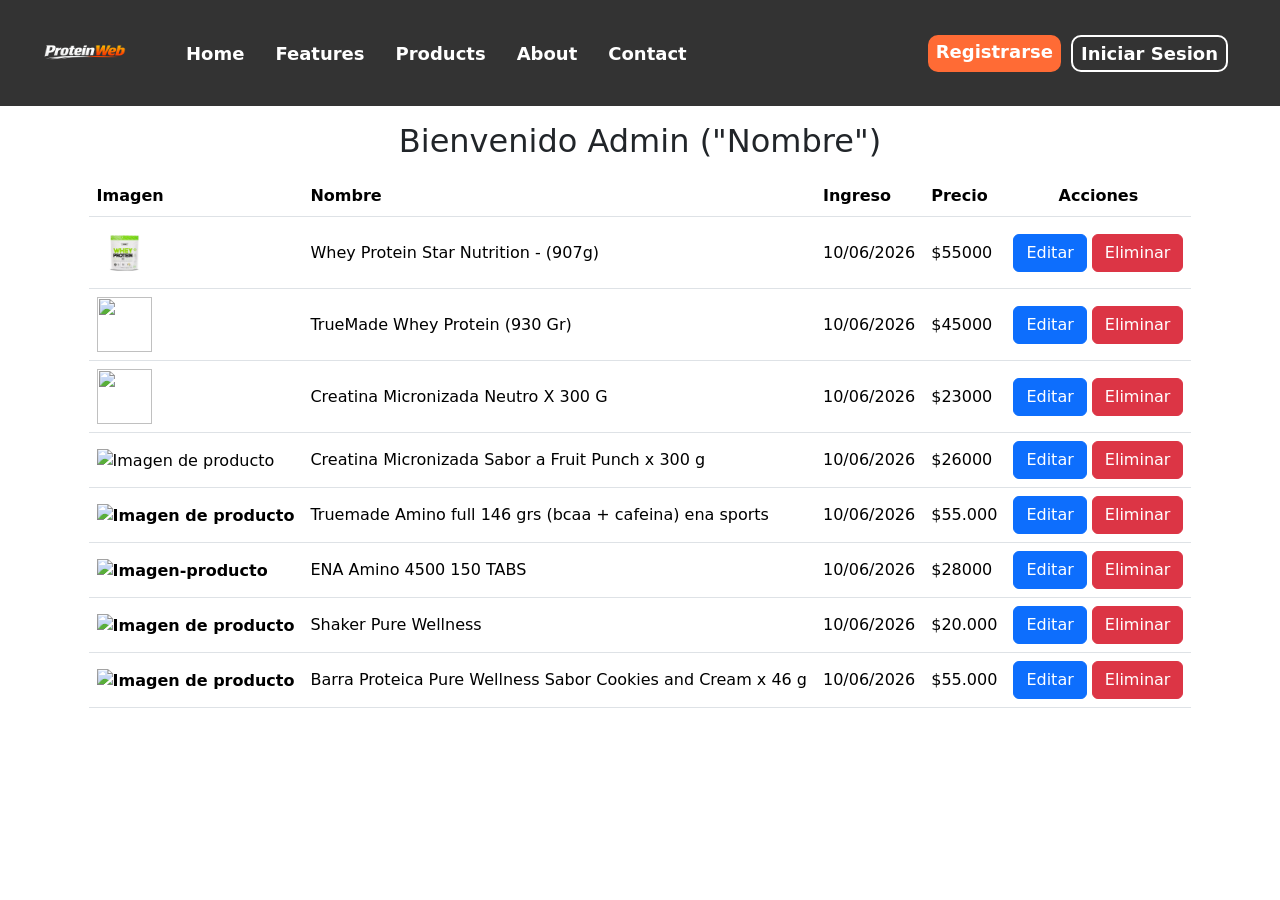
==== pages/admin-products.html @ 4d742f93 "avance de la pagina" ====
<!DOCTYPE html>
<html lang="en">

<head>
    <meta charset="UTF-8">
    <meta name="viewport" content="width=device-width, initial-scale=1.0">
    <title>Admin-page</title>
</head>

<body>
    <link href="https://cdn.jsdelivr.net/npm/bootstrap@5.3.8/dist/css/bootstrap.min.css" rel="stylesheet"
        integrity="sha384-sRIl4kxILFvY47J16cr9ZwB07vP4J8+LH7qKQnuqkuIAvNWLzeN8tE5YBujZqJLB" crossorigin="anonymous" />
    <script src="https://cdn.jsdelivr.net/npm/bootstrap@5.3.8/dist/js/bootstrap.bundle.min.js"
        integrity="sha384-FKyoEForCGlyvwx9Hj09JcYn3nv7wiPVlz7YYwJrWVcXK/BmnVDxM+D2scQbITxI"
        crossorigin="anonymous"></script>

    <link rel="stylesheet" href="https://cdnjs.cloudflare.com/ajax/libs/font-awesome/7.0.1/css/all.min.css"
        integrity="sha512-2SwdPD6INVrV/lHTZbO2nodKhrnDdJK9/kg2XD1r9uGqPo1cUbujc+IYdlYdEErWNu69gVcYgdxlmVmzTWnetw=="
        crossorigin="anonymous" referrerpolicy="no-referrer" />

    <link rel="stylesheet" href="/css/styles.css" />
    </head>

    <body>
        <header class="header">
            <nav class="navbar navbar-expand-lg">
                <div class="container-fluid">
                    <a class="navbar-brand" href="#">
                        <img src="/assets/images/logo.png" alt="" class="logo">
                    </a>
                    <button class="navbar-toggler" type="button" data-bs-toggle="collapse"
                        data-bs-target="#navbarSupportedContent" aria-controls="navbarSupportedContent"
                        aria-expanded="false" aria-label="Toggle navigation">
                        <span class="navbar-toggler-icon"></span>
                    </button>
                    <div class="collapse navbar-collapse nav-separar" id="navbarSupportedContent">
                        <ul class="navbar-nav">
                            <li class="nav-item">
                                <a class="nav-link" href="/index.html">Home</a>
                            </li>
                            <li class="nav-item">
                                <a class="nav-link" href="#features">Features</a>
                            </li>
                            <li class="nav-item">
                                <a class="nav-link" href="/pages/products.html">Products</a>
                            </li>
                            <li class="nav-item">
                                <a class="nav-link" href="#about">About</a>
                            </li>
                            <li class="nav-item">
                                <a class="nav-link" href="pages/contact.html">Contact</a>
                            </li>
                        </ul>
                        <div class="user">
                            <div class="botones">
                                <a href="" class="nav-link background">Registrarse <i
                                        class="fa-solid fa-plus icon-plus"></i></a>
                                <a href="" class="nav-link outline">Iniciar Sesion</a>
                            </div>
                            <div class="iconos">
                                <a href="" class="nav-link"><i class="fa-regular fa-user"></i></a>
                                <a href="" class="nav-link"><i class="fa-solid fa-magnifying-glass"></i></a>
                                <a href="" class="nav-link"><i class="fa-solid fa-cart-shopping"></i></a>
                            </div>
                        </div>
                    </div>
                </div>
            </nav>
        </header>
        <main class="main-container">
            <h2 class="bienvenida my-3 text-center">Bienvenido Admin ("Nombre")</h2>
            <div class="table-container">
                <table class="table ">
                    <thead>
                        <tr>
                            <th>Imagen</th>
                            <th>Nombre</th>
                            <th>Ingreso</th>
                            <th>Precio</th>
                            <th class="text-center">Acciones</th>
                        </tr>
                    </thead>
                    <tbody>
                        <tr class="align-middle">
                            <td><img class="img-table-admin" src="/assets/products/product1.webp" alt=""></td>
                            <td>Whey Protein Star Nutrition - (907g)</td>
                            <td>10/06/2026</td>
                            <td>$55000</td>
                            <td>
                                <button class="btn btn-primary">Editar</button>
                                <button class="btn btn-danger">Eliminar</button>
                            </td>
                        </tr>
                        <tr class="align-middle">
                            <td><img class="img-table-admin" src="https://www.enasport.com/cdn/shop/files/TM_WP_2lbCh.webp?v=1779904463&width=1000" alt=""></td>
                            <td>TrueMade Whey Protein (930 Gr)</td>
                            <td>10/06/2026</td>
                            <td>$45000</td>
                            <td>
                                <button class="btn btn-primary">Editar</button>
                                <button class="btn btn-danger">Eliminar</button>
                            </td>
                        </tr>
                        <tr class="align-middle">
                            <td><img class="img-table-admin" src="https://farmalife.vtexassets.com/arquivos/ids/190555-1200-auto?v=638636532007070000&width=1200&height=auto&aspect=true" alt=""></td>
                            <td>Creatina Micronizada Neutro X 300 G</td>
                            <td>10/06/2026</td>
                            <td>$23000</td>
                            <td>
                                <button class="btn btn-primary">Editar</button>
                                <button class="btn btn-danger">Eliminar</button>
                            </td>
                        </tr>
                        <tr class="align-middle">
                            <td><img class="img-table-admin" src="https://farmacityar.vtexassets.com/arquivos/ids/286947/162463_suplemento-dietario-creatina-micronizada-sabor-fruit-punch-x-300-gr_imagen-1.jpg?v=639027070168230000" alt="Imagen de producto"></td>
                            <td>Creatina Micronizada Sabor a Fruit Punch x 300 g</td>
                            <td>10/06/2026</td>
                            <td>$26000</td>
                            <td>
                                <button class="btn btn-primary">Editar</button>
                                <button class="btn btn-danger">Eliminar</button>
                            </td>
                        </tr>
                        <tr class="align-middle">
                            <th><img class="img-table-admin" src="https://encrypted-tbn0.gstatic.com/images?q=tbn:ANd9GcQCto3NeZcNX1gl1ARrKSym_nXm8mX8G_ppng&s" alt="Imagen de producto"></th>
                            <td>Truemade Amino full 146 grs (bcaa + cafeina) ena sports</td>
                            <td>10/06/2026</td>
                            <td>$55.000</td>
                            <td>
                                <button class="btn btn-primary">Editar</button>
                                <button class="btn btn-danger">Eliminar</button>
                            </td>
                        </tr>
                        <tr class="align-middle"> 
                            <th><img class="img-table-admin" src="https://acdn-us.mitiendanube.com/stores/006/011/728/products/amino_4500_150tab-1-2afbc108c0247c383717527639545279-1024-1024.webp" alt="Imagen-producto"></th>
                            <td>ENA Amino 4500 150 TABS</td>
                            <td>10/06/2026</td>
                            <td>$28000</td>
                            <td>
                                <button class="btn btn-primary">Editar</button>
                                <button class="btn btn-danger">Eliminar</button>
                            </td>
                        </tr>
                        <tr class="align-middle">
                            <th><img class="img-table-admin" src="https://farmacityar.vtexassets.com/arquivos/ids/258066-500-auto?v=638986541848970000&width=500&height=auto&aspect=true" alt="Imagen de producto"></th>
                            <td>Shaker Pure Wellness</td>
                            <td>10/06/2026</td>
                            <td>$20.000</td>
                            <td>
                                <button class="btn btn-primary">Editar</button>
                                <button class="btn btn-danger">Eliminar</button>
                            </td>
                        </tr>
                        <tr class="align-middle">
                            <th><img class="img-table-admin" src="https://farmacityar.vtexassets.com/arquivos/ids/249565-500-auto?v=638362761999800000&width=500&height=auto&aspect=true" alt="Imagen de producto"></th>
                            <td>Barra Proteica Pure Wellness Sabor Cookies and Cream x 46 g</td>
                            <td>10/06/2026</td>
                            <td>$55.000</td>
                            <td>
                                <button class="btn btn-primary">Editar</button>
                                <button class="btn btn-danger">Eliminar</button>
                            </td>
                        </tr>
                    </tbody>
                </table>
            </div>
        </main>
    </body>

</html>
---- css/styles.css ----
*{
    margin: 0;
    padding: 0;
    box-sizing: border-box;
}


body{
    min-height: 100vh;
    display: flex;
    flex-direction: column;
    background-color: var(--background-color);
    margin: 0 auto;
}

:root{
    --primary-color:#0F172A;
    --secundary-color:#96999e;
    --accent-color:#FF6B35;
    --accent-hover:#E55A25;
    --background-principal:#FFFFFF;
    --secundary-background:#F4F6F8;
    --header-footer-color: #333333;
    --background-boxs: rgb(168, 168, 168,0.2);
}

.main-container{
    flex: 1;
    max-width: 1200px;
    margin: 0 auto;
}


.logo{
    height: 80px;
    width: 150px;
    margin: 0;
    padding: 0;
}

a{
    text-decoration: none;
}       


.header{
    background-color: var(--header-footer-color);
    position: sticky;
    top:0;
    z-index: 1000;
}
.navbar{
            display: flex;  
            font-weight: 600;
            font-size: 18px;

            .nav-link{
                color: white;
            }
        }
        .nav-separar{
            display: flex;
            justify-content: space-between;     

            .navbar-nav{
                gap:15px;
            }

            .user{
                display: flex;
                gap: 20px;
                align-items: center;

                .iconos {
                    display: flex;
                    gap: 10px;
                }
            }
        }
.botones{
                    display: flex;
                    gap:10px;
}

                    .background {
                        border-radius: 10px;
                        background-color: var(--accent-color);
                        padding: 3px 8px;
                        color: var(--secundary-background);
                        border: none;

                        .icon-plus{
                            font-size: 1rem;
                        }

                        &:hover{
                            background-color: var(--accent-hover);
                            color: var(--background-principal);
                            transition: 0.4s ease;
                        }
                    }

                    .outline{
                        border-radius: 10px;
                        border: 2px solid var(--background-principal);
                        padding: 3px 8px;

                        &:hover{
                            background-color: var(--background-principal);
                            color: #000;
                            transition: 0.4s ease;
                        }
                    }
                

.banner{
    width: 100%;
    height: 500px;
    position: relative;

    img{
        width: 100%;
        height: 100%;
    }

    .banner-sentence-container{
        position: absolute;
        top: 50%;
        left: 10%;
        transform: translateY(-50%);

        .banner-sentence{
            margin:0;
            line-height: 1;
            font-weight: bold;
            font-size: 3rem;
        }

        .button-banner{
            margin-top:8px;
        }
    }
}

.contact-container{
    flex: 1;
}

.wrapper{
    flex: 1;
    display: flex;
    flex-direction: column;
    align-items: center;
}

.social-media{
    flex:1;
    display: flex;
    align-items: center;
    justify-content: start;

    .social-list{
        display: flex;
        flex-direction: column;
        gap:10px;

        .social-item{
            list-style: none;
        }
    }
}

.hero{
    display: flex;
    border-radius: 10px;
    gap:2rem;

    .introduction{
        flex: 0.8;
        display: flex;
        flex-direction: column;
        padding: 10px;
        justify-content: center;
        width: 50%;
        background-color: var(--background-boxs);
        padding:1rem;
        border-radius:10px;

        .title-hero{
            font-size: 4rem;
        }

        p{
            font-size: 20px;
        }
    }

    .carousel-inner{
        height: 550px;

        .carousel-item{
            transition: 0.6s ease;
        }
    }
    .img-negocio{
        flex: 1;

        img{
            height: 550px;
            width: 100%;
            border-radius: 10px;
            
        }
    }
}


span{
    color: var(--accent-color);
}

.product-container{
    display: flex;
    flex-direction: column;
}

.products{
    display: flex;
    flex-wrap: wrap;
    gap:16px;
    justify-content: center;


.card{
    display: flex;
    flex-direction: column;
    flex: 1 0 250px;
    border: none;
    border-radius: 5px;

    .card-header{
        border: 5px;
        padding:0;

        img{
            width: 100%;
            height: 200px;
            object-fit: cover;
            overflow: hidden;
        }
    }

    .card-body{
        display: flex;
        flex-direction: column;
        gap: 4px;

        .card-title{
            font-size: 1rem;
        }
        .category{
            font-size: 0.75rem;
            margin:0;
            flex: 1;
            display: flex;
            align-items: end;
        }
        .price-buy{
            display: flex;
            justify-content: space-between;
            align-items: center;

            .precio{
                margin:0;
                font-weight: 600;
            }

            .buy{
                border: none;
                background-color: var(--accent-color);
                padding: 4px;
                border-radius: 4px;
                color: #fff;
                font-weight: 600;
            }
        }
    }
}
}

.feature-container{
    display: flex;
    justify-content: center;
    border: 1px solid rgb(0, 0, 0,.1);
    border-radius: 10px;
    padding:2rem;
    

    .feature{
        flex:1;
        display: flex;
        flex-direction: column;
        align-items: center;
        justify-content: center;
        flex-basis: 300px;
        height: 200px;
        padding: 20px;
        gap: 10px;

        &.borderr{
            border-left: 1px solid rgb(0, 0, 0,.1);
        }

        .icon{
            font-size: 2rem;
        }

        p{
            font-size: 20px;
            margin-bottom: 0;
        }
    }
}

.footer-container{
    display: flex;
    padding: 1rem;
    background-color: var(--header-footer-color);
    color: #fff;
}


.main-container{

.product-detail{
    display: flex;


    .product-img{
        flex:1;

        img{
            height: 100%;
            width: 100%;
        }
    }

    .product-info{
        flex: 1;
        display: flex;
        flex-direction: column;
        gap:10px;
        margin-top:7rem;

        .cantidad-agregar{
            display: flex;
            gap:20px;
            align-items: center;

            input{
                width: 35px;
            }
        }

        .promos{
            margin-top: 10px;
            border-radius: 8px;

            .promo-list{
                padding: 0;
            }
        }
    }
}
}

ul{
    list-style: none;
}

.price{
    font-weight: 600;
}


/* Page contact */
.contact-wrapper{
    width: 70%;
}

.form-map-container{
    display: flex;
    padding: 20px;
    gap:30px;

    .form-container{
        flex:1;
    }

    .formulario{
            display: flex;
            flex-direction: column;
            gap:10px;
            border-radius: 5px;
            padding: 10px;
            background-color: var(--header-footer-color);
            color: var(--background-principal);

            .inputs{
                display: flex;
                flex-direction: column;
                
                input,textarea{
                    padding:5px;
                    background-color: #dddddd;
                    font-family:sans-serif;
                    border-radius: 5px;
                    border: none;
                }

                .background{
                    border-radius: 5px;
                }
            }
        }

    .map-shop{
        flex:1.5;

        iframe{
            width: 100%;
            height: 100%;
            border-radius: 5px;
        }
    }
}

.products-category-container{
    display: flex;
    gap: 20px;
    padding:1rem;
    justify-content: center;

    .category-section{
        flex:1;
        text-align: center;

        .category-container{
            padding:1rem 10px;
            border-radius: 5px;
            color:var(--primary-color);
        }

        .category-title{
            font-size: 20px;
            text-transform: uppercase;
            font-weight: bold;
        }

        .category-list{
            display: flex;
            flex-direction: column;
            margin:0;
            padding:0;
            gap:10px;
            border-bottom: 2px solid var(--header-footer-color);
            padding: 1rem 0;
            border-top: 2px solid var(--header-footer-color);

            .category-link{
                color:var(--background-principal);
                transition: 0.5s ease;
                padding:8px;
                font-weight: 600; 
                border-radius:5px;
                background-color: var(--header-footer-color);

                &:hover{
                    background-color: var(--accent-color);
                    color: var(--background-principal);
                    border-radius: 5px;
                }
            }
        }
    }
    .product-section{
            flex: 3;

            .products{
                justify-content: start;

                .card{
                    flex: 0 0 250px;
                }
            }
        }

}

.table-container{
    overflow-x: auto;
    
    .table{

.img-table-admin{
    width: 55px;
    height: 55px;
}

}
}
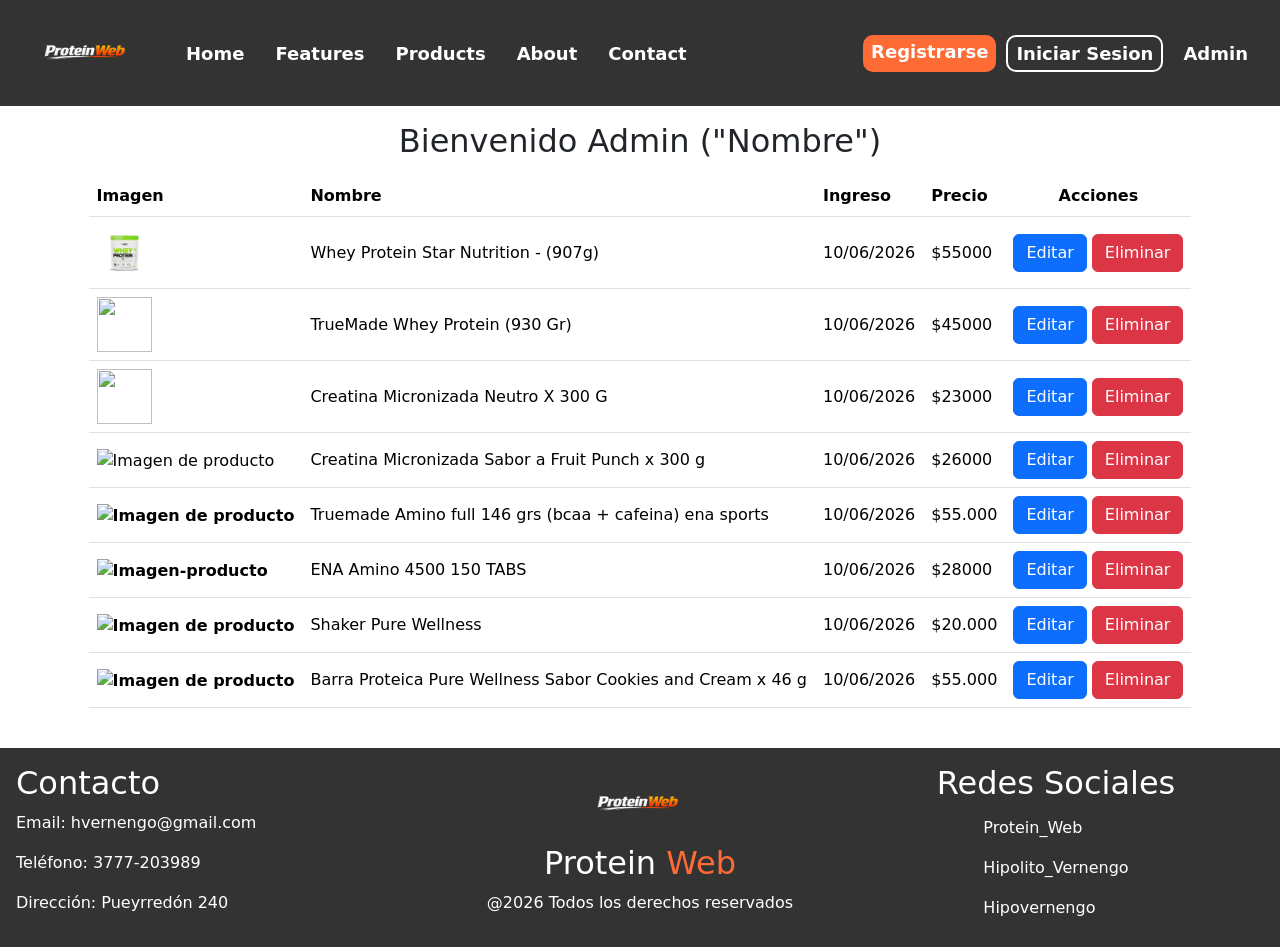
==== commit 77c81bf1: "terminando disenio en web" ====
--- a/pages/admin-products.html
+++ b/pages/admin-products.html
@@ -18,55 +18,57 @@
         integrity="sha512-2SwdPD6INVrV/lHTZbO2nodKhrnDdJK9/kg2XD1r9uGqPo1cUbujc+IYdlYdEErWNu69gVcYgdxlmVmzTWnetw=="
         crossorigin="anonymous" referrerpolicy="no-referrer" />
 
-    <link rel="stylesheet" href="/css/styles.css" />
+    <link rel="stylesheet" href="/css/styles.css">
+    <link rel="stylesheet" href="/css/admin.css">
     </head>
 
     <body>
-        <header class="header">
-            <nav class="navbar navbar-expand-lg">
-                <div class="container-fluid">
-                    <a class="navbar-brand" href="#">
-                        <img src="/assets/images/logo.png" alt="" class="logo">
-                    </a>
-                    <button class="navbar-toggler" type="button" data-bs-toggle="collapse"
-                        data-bs-target="#navbarSupportedContent" aria-controls="navbarSupportedContent"
-                        aria-expanded="false" aria-label="Toggle navigation">
-                        <span class="navbar-toggler-icon"></span>
-                    </button>
-                    <div class="collapse navbar-collapse nav-separar" id="navbarSupportedContent">
-                        <ul class="navbar-nav">
-                            <li class="nav-item">
-                                <a class="nav-link" href="/index.html">Home</a>
-                            </li>
-                            <li class="nav-item">
-                                <a class="nav-link" href="#features">Features</a>
-                            </li>
-                            <li class="nav-item">
-                                <a class="nav-link" href="/pages/products.html">Products</a>
-                            </li>
-                            <li class="nav-item">
-                                <a class="nav-link" href="#about">About</a>
-                            </li>
-                            <li class="nav-item">
-                                <a class="nav-link" href="pages/contact.html">Contact</a>
-                            </li>
-                        </ul>
-                        <div class="user">
-                            <div class="botones">
-                                <a href="" class="nav-link background">Registrarse <i
-                                        class="fa-solid fa-plus icon-plus"></i></a>
-                                <a href="" class="nav-link outline">Iniciar Sesion</a>
-                            </div>
-                            <div class="iconos">
-                                <a href="" class="nav-link"><i class="fa-regular fa-user"></i></a>
-                                <a href="" class="nav-link"><i class="fa-solid fa-magnifying-glass"></i></a>
-                                <a href="" class="nav-link"><i class="fa-solid fa-cart-shopping"></i></a>
-                            </div>
+    <header class="header">
+        <nav class="navbar navbar-expand-lg">
+            <div class="container-fluid">
+                <a class="navbar-brand" href="#">
+                    <img src="/assets/images/logo.png" alt="logo" class="logo">
+                </a>
+                <button class="navbar-toggler" type="button" data-bs-toggle="collapse"
+                    data-bs-target="#navbarSupportedContent" aria-controls="navbarSupportedContent"
+                    aria-expanded="false" aria-label="Toggle navigation">
+                    <span class="navbar-toggler-icon"></span>
+                </button>
+                <div class="collapse navbar-collapse nav-separar" id="navbarSupportedContent">
+                    <ul class="navbar-nav">
+                        <li class="nav-item">
+                            <a class="nav-link" href="/index.html">Home</a>
+                        </li>
+                        <li class="nav-item">
+                            <a class="nav-link" href="#features">Features</a>
+                        </li>
+                        <li class="nav-item">
+                            <a class="nav-link" href="/pages/products.html">Products</a>
+                        </li>
+                        <li class="nav-item">
+                            <a class="nav-link" href="/pages/about.html">About</a>
+                        </li>
+                        <li class="nav-item">
+                            <a class="nav-link" href="/pages/contact.html">Contact</a>
+                        </li>
+                    </ul>
+                    <div class="user">
+                        <div class="botones">
+                            <a href="/pages/register.html" class="nav-link background">Registrarse <i
+                                    class="fa-solid fa-plus icon-plus"></i></a>
+                            <a href="" class="nav-link outline">Iniciar Sesion</a>
+                        </div>
+                        <div class="iconos">
+                            <a href="/pages/admin-products.html" class="nav-link">Admin <i class="fa-regular fa-user"></i></a>
+                            <a href="" class="nav-link"><i class="fa-solid fa-magnifying-glass"></i></a>
+                            <a href="" class="nav-link"><i class="fa-solid fa-cart-shopping"></i></a>
                         </div>
                     </div>
                 </div>
-            </nav>
-        </header>
+            </div>
+        </nav>
+    </header>
+    
         <main class="main-container">
             <h2 class="bienvenida my-3 text-center">Bienvenido Admin ("Nombre")</h2>
             <div class="table-container">
@@ -165,6 +167,27 @@
                 </table>
             </div>
         </main>
+        <footer class="footer-container mt-4">
+        <div class="contact-container">
+            <h2 class="contact-title">Contacto</h2>
+            <p>Email: hvernengo@gmail.com</p>
+            <p>Teléfono: 3777-203989</p>
+            <p>Dirección: Pueyrredón 240</p>
+        </div>
+        <div class="wrapper">
+            <img src="/assets/images/logo.png" alt="logo" class="logo">
+            <h2 class="title-pagina">Protein <span>Web</span></h2>
+            <p>@2026 Todos los derechos reservados</p>
+        </div>
+        <div class="social-media">
+            <h2>Redes Sociales</h2>
+            <ul class="social-list">
+                <li class="social-item"><a href=""><i class="fa-brands fa-instagram"></i>Protein_Web</a></li>
+                <li class="social-item"><a href=""><i class="fa-brands fa-linkedin"></i>Hipolito_Vernengo</a></li>
+                <li class="social-item"><a href=""><i class="fa-brands fa-x-twitter"></i>Hipovernengo</a></li>
+            </ul>
+        </div>
+    </footer>
     </body>
 
 </html>
--- a/css/styles.css
+++ b/css/styles.css
@@ -1,11 +1,11 @@
-*{
+* {
     margin: 0;
     padding: 0;
     box-sizing: border-box;
 }
 
 
-body{
+body {
     min-height: 100vh;
     display: flex;
     flex-direction: column;
@@ -13,131 +13,214 @@
     margin: 0 auto;
 }
 
-:root{
-    --primary-color:#0F172A;
-    --secundary-color:#96999e;
-    --accent-color:#FF6B35;
-    --accent-hover:#E55A25;
-    --background-principal:#FFFFFF;
-    --secundary-background:#F4F6F8;
+:root {
+    --primary-color: #0F172A;
+    --secundary-color: #96999e;
+    --accent-color: #FF6B35;
+    --accent-hover: #E55A25;
+    --background-principal: #FFFFFF;
+    --secundary-background: #F4F6F8;
     --header-footer-color: #333333;
-    --background-boxs: rgb(168, 168, 168,0.2);
-}
-
-.main-container{
+    --background-boxs: rgb(168, 168, 168, 0.2);
+}
+
+.main-container {
     flex: 1;
     max-width: 1200px;
     margin: 0 auto;
 }
 
 
-.logo{
+.logo {
     height: 80px;
     width: 150px;
     margin: 0;
     padding: 0;
 }
 
-a{
+a {
     text-decoration: none;
-}       
-
-
-.header{
+}
+
+.header {
     background-color: var(--header-footer-color);
     position: sticky;
-    top:0;
+    top: 0;
     z-index: 1000;
 }
-.navbar{
-            display: flex;  
-            font-weight: 600;
-            font-size: 18px;
-
-            .nav-link{
-                color: white;
-            }
-        }
-        .nav-separar{
+
+.navbar {
+    display: flex;
+    font-weight: 600;
+    font-size: 18px;
+
+    .nav-link {
+        color: white;
+    }
+}
+
+.nav-separar {
+    display: flex;
+    justify-content: space-between;
+
+    .navbar-nav {
+        gap: 15px;
+    }
+
+    .user {
+        display: flex;
+        gap: 20px;
+        align-items: center;
+
+        .iconos {
             display: flex;
-            justify-content: space-between;     
-
-            .navbar-nav{
-                gap:15px;
-            }
-
-            .user{
+            gap: 10px;
+        }
+    }
+}
+
+.botones {
+    display: flex;
+    gap: 10px;
+}
+
+.background {
+    border-radius: 10px;
+    background-color: var(--accent-color);
+    padding: 3px 8px;
+    color: var(--secundary-background);
+    border: none;
+
+    .icon-plus {
+        font-size: 1rem;
+    }
+
+    &:hover {
+        background-color: var(--accent-hover);
+        color: var(--background-principal);
+        transition: 0.4s ease;
+    }
+}
+
+.outline {
+    border-radius: 10px;
+    border: 2px solid var(--background-principal);
+    padding: 3px 8px;
+
+    &:hover {
+        background-color: var(--background-principal);
+        color: #000;
+        transition: 0.4s ease;
+    }
+}
+
+span {
+    color: var(--accent-color);
+}
+
+.product-container {
+    display: flex;
+    flex-direction: column;
+}
+
+.products {
+    display: flex;
+    flex-wrap: wrap;
+    gap: 16px;
+    justify-content: center;
+
+
+    .card {
+        display: flex;
+        flex-direction: column;
+        flex: 1 0 250px;
+        border: none;
+        border-radius: 5px;
+
+        .card-header {
+            border: 5px;
+            padding: 0;
+            position: relative;
+
+            &:hover {
+                .ver-mas {
+                    opacity: 0.9;
+                    visibility: visible;
+                }
+            }
+
+            .ver-mas {
+                color: var(--background-principal);
+                padding: 8px;
+                transition: 0.5s ease;
+                font-weight: 600;
+                border-radius: 5px;
+                background-color: var(--header-footer-color);
+                width: 40%;
+                text-align: center;
+                position: absolute;
+                top: 50%;
+                left: 50%;
+                transform: translate(-50%, -50%);
+                opacity: 0;
+                visibility: hidden;
+
+                &:hover {
+                    background-color: var(--accent-color);
+                    color: var(--background-principal);
+                    border-radius: 5px;
+                    cursor: pointer;
+                }
+
+                a {
+                    color: var(--background-principal);
+                }
+            }
+
+            img {
+                width: 100%;
+                height: 200px;
+                object-fit: cover;
+                overflow: hidden;
+            }
+        }
+
+        .card-body {
+            display: flex;
+            flex-direction: column;
+            gap: 4px;
+
+            .card-title {
+                font-size: 1rem;
+            }
+
+            .category {
+                font-size: 0.75rem;
+                margin: 0;
+                flex: 1;
                 display: flex;
-                gap: 20px;
+                align-items: end;
+            }
+
+            .price-buy {
+                display: flex;
+                justify-content: space-between;
                 align-items: center;
 
-                .iconos {
-                    display: flex;
-                    gap: 10px;
-                }
-            }
-        }
-.botones{
-                    display: flex;
-                    gap:10px;
-}
-
-                    .background {
-                        border-radius: 10px;
-                        background-color: var(--accent-color);
-                        padding: 3px 8px;
-                        color: var(--secundary-background);
-                        border: none;
-
-                        .icon-plus{
-                            font-size: 1rem;
-                        }
-
-                        &:hover{
-                            background-color: var(--accent-hover);
-                            color: var(--background-principal);
-                            transition: 0.4s ease;
-                        }
-                    }
-
-                    .outline{
-                        border-radius: 10px;
-                        border: 2px solid var(--background-principal);
-                        padding: 3px 8px;
-
-                        &:hover{
-                            background-color: var(--background-principal);
-                            color: #000;
-                            transition: 0.4s ease;
-                        }
-                    }
-                
-
-.banner{
-    width: 100%;
-    height: 500px;
-    position: relative;
-
-    img{
-        width: 100%;
-        height: 100%;
-    }
-
-    .banner-sentence-container{
-        position: absolute;
-        top: 50%;
-        left: 10%;
-        transform: translateY(-50%);
-
-        .banner-sentence{
-            margin:0;
-            line-height: 1;
-            font-weight: bold;
-            font-size: 3rem;
-        }
-
-        .button-banner{
-            margin-top:8px;
+                .precio {
+                    margin: 0;
+                    font-weight: 600;
+                }
+
+                .buy {
+                    border: none;
+                    background-color: var(--accent-color);
+                    padding: 4px;
+                    border-radius: 4px;
+                    color: #fff;
+                    font-weight: 600;
+                }
+            }
         }
     }
 }
@@ -170,264 +253,87 @@
     }
 }
 
-.hero{
-    display: flex;
-    border-radius: 10px;
-    gap:2rem;
-
-    .introduction{
-        flex: 0.8;
-        display: flex;
-        flex-direction: column;
-        padding: 10px;
-        justify-content: center;
-        width: 50%;
-        background-color: var(--background-boxs);
-        padding:1rem;
-        border-radius:10px;
-
-        .title-hero{
-            font-size: 4rem;
-        }
-
-        p{
-            font-size: 20px;
-        }
-    }
-
-    .carousel-inner{
-        height: 550px;
-
-        .carousel-item{
-            transition: 0.6s ease;
-        }
-    }
-    .img-negocio{
-        flex: 1;
-
-        img{
-            height: 550px;
-            width: 100%;
-            border-radius: 10px;
-            
-        }
-    }
-}
-
-
-span{
-    color: var(--accent-color);
-}
-
-.product-container{
-    display: flex;
-    flex-direction: column;
-}
-
-.products{
-    display: flex;
-    flex-wrap: wrap;
-    gap:16px;
-    justify-content: center;
-
-
-.card{
-    display: flex;
-    flex-direction: column;
-    flex: 1 0 250px;
-    border: none;
-    border-radius: 5px;
-
-    .card-header{
-        border: 5px;
-        padding:0;
-
-        img{
-            width: 100%;
-            height: 200px;
-            object-fit: cover;
-            overflow: hidden;
-        }
-    }
-
-    .card-body{
-        display: flex;
-        flex-direction: column;
-        gap: 4px;
-
-        .card-title{
-            font-size: 1rem;
-        }
-        .category{
-            font-size: 0.75rem;
-            margin:0;
-            flex: 1;
-            display: flex;
-            align-items: end;
-        }
-        .price-buy{
-            display: flex;
-            justify-content: space-between;
-            align-items: center;
-
-            .precio{
-                margin:0;
-                font-weight: 600;
-            }
-
-            .buy{
-                border: none;
-                background-color: var(--accent-color);
-                padding: 4px;
-                border-radius: 4px;
-                color: #fff;
-                font-weight: 600;
-            }
-        }
-    }
-}
-}
-
-.feature-container{
-    display: flex;
-    justify-content: center;
-    border: 1px solid rgb(0, 0, 0,.1);
-    border-radius: 10px;
-    padding:2rem;
-    
-
-    .feature{
-        flex:1;
-        display: flex;
-        flex-direction: column;
-        align-items: center;
-        justify-content: center;
-        flex-basis: 300px;
-        height: 200px;
-        padding: 20px;
-        gap: 10px;
-
-        &.borderr{
-            border-left: 1px solid rgb(0, 0, 0,.1);
-        }
-
-        .icon{
-            font-size: 2rem;
-        }
-
-        p{
-            font-size: 20px;
-            margin-bottom: 0;
-        }
-    }
-}
-
-.footer-container{
+.footer-container {
     display: flex;
     padding: 1rem;
     background-color: var(--header-footer-color);
     color: #fff;
-}
-
-
-.main-container{
-
-.product-detail{
-    display: flex;
-
-
-    .product-img{
-        flex:1;
-
-        img{
-            height: 100%;
-            width: 100%;
-        }
-    }
-
-    .product-info{
-        flex: 1;
+
+    .social-media {
         display: flex;
         flex-direction: column;
-        gap:10px;
-        margin-top:7rem;
-
-        .cantidad-agregar{
-            display: flex;
-            gap:20px;
-            align-items: center;
-
-            input{
-                width: 35px;
-            }
-        }
-
-        .promos{
-            margin-top: 10px;
-            border-radius: 8px;
-
-            .promo-list{
-                padding: 0;
-            }
-        }
-    }
-}
-}
-
-ul{
+
+        .social-list {
+            padding: 0;
+            margin: 0;
+            margin-top: 5px;
+            flex-direction: column;
+            height: 100%;
+            gap: 1rem;
+
+            a {
+                color: var(--background-color);
+            }
+        }
+    }
+}
+
+
+ul {
     list-style: none;
 }
 
-.price{
+.price {
     font-weight: 600;
 }
 
 
 /* Page contact */
-.contact-wrapper{
+.contact-wrapper {
     width: 70%;
 }
 
-.form-map-container{
+.form-map-container {
     display: flex;
     padding: 20px;
-    gap:30px;
-
-    .form-container{
-        flex:1;
-    }
-
-    .formulario{
+    gap: 30px;
+
+    .form-container {
+        flex: 1;
+    }
+
+    .formulario {
+        display: flex;
+        flex-direction: column;
+        gap: 10px;
+        border-radius: 5px;
+        padding: 10px;
+        background-color: var(--header-footer-color);
+        color: var(--background-principal);
+
+        .inputs {
             display: flex;
             flex-direction: column;
-            gap:10px;
-            border-radius: 5px;
-            padding: 10px;
-            background-color: var(--header-footer-color);
-            color: var(--background-principal);
-
-            .inputs{
-                display: flex;
-                flex-direction: column;
-                
-                input,textarea{
-                    padding:5px;
-                    background-color: #dddddd;
-                    font-family:sans-serif;
-                    border-radius: 5px;
-                    border: none;
-                }
-
-                .background{
-                    border-radius: 5px;
-                }
-            }
-        }
-
-    .map-shop{
-        flex:1.5;
-
-        iframe{
+
+            input,
+            textarea {
+                padding: 5px;
+                background-color: #dddddd;
+                font-family: sans-serif;
+                border-radius: 5px;
+                border: none;
+            }
+
+            .background {
+                border-radius: 5px;
+            }
+        }
+    }
+
+    .map-shop {
+        flex: 1.5;
+
+        iframe {
             width: 100%;
             height: 100%;
             border-radius: 5px;
@@ -435,47 +341,47 @@
     }
 }
 
-.products-category-container{
+.products-category-container {
     display: flex;
     gap: 20px;
-    padding:1rem;
+    padding: 1rem;
     justify-content: center;
 
-    .category-section{
-        flex:1;
+    .category-section {
+        flex: 1;
         text-align: center;
 
-        .category-container{
-            padding:1rem 10px;
+        .category-container {
+            padding: 1rem 10px;
             border-radius: 5px;
-            color:var(--primary-color);
-        }
-
-        .category-title{
+            color: var(--primary-color);
+        }
+
+        .category-title {
             font-size: 20px;
             text-transform: uppercase;
             font-weight: bold;
         }
 
-        .category-list{
+        .category-list {
             display: flex;
             flex-direction: column;
-            margin:0;
-            padding:0;
-            gap:10px;
+            margin: 0;
+            padding: 0;
+            gap: 10px;
             border-bottom: 2px solid var(--header-footer-color);
             padding: 1rem 0;
             border-top: 2px solid var(--header-footer-color);
 
-            .category-link{
-                color:var(--background-principal);
+            .category-link {
+                color: var(--background-principal);
                 transition: 0.5s ease;
-                padding:8px;
-                font-weight: 600; 
-                border-radius:5px;
+                padding: 8px;
+                font-weight: 600;
+                border-radius: 5px;
                 background-color: var(--header-footer-color);
 
-                &:hover{
+                &:hover {
                     background-color: var(--accent-color);
                     color: var(--background-principal);
                     border-radius: 5px;
@@ -483,29 +389,16 @@
             }
         }
     }
-    .product-section{
-            flex: 3;
-
-            .products{
-                justify-content: start;
-
-                .card{
-                    flex: 0 0 250px;
-                }
-            }
-        }
-
-}
-
-.table-container{
-    overflow-x: auto;
-    
-    .table{
-
-.img-table-admin{
-    width: 55px;
-    height: 55px;
-}
-
-}
-}
+
+    .product-section {
+        flex: 3;
+
+        .products {
+            justify-content: start;
+
+            .card {
+                flex: 0 0 250px;
+            }
+        }
+    }
+}
--- a/css/admin.css
+++ b/css/admin.css
@@ -0,0 +1,12 @@
+.table-container{
+    overflow-x: auto;
+    
+    .table{
+
+.img-table-admin{
+    width: 55px;
+    height: 55px;
+}
+
+}
+}
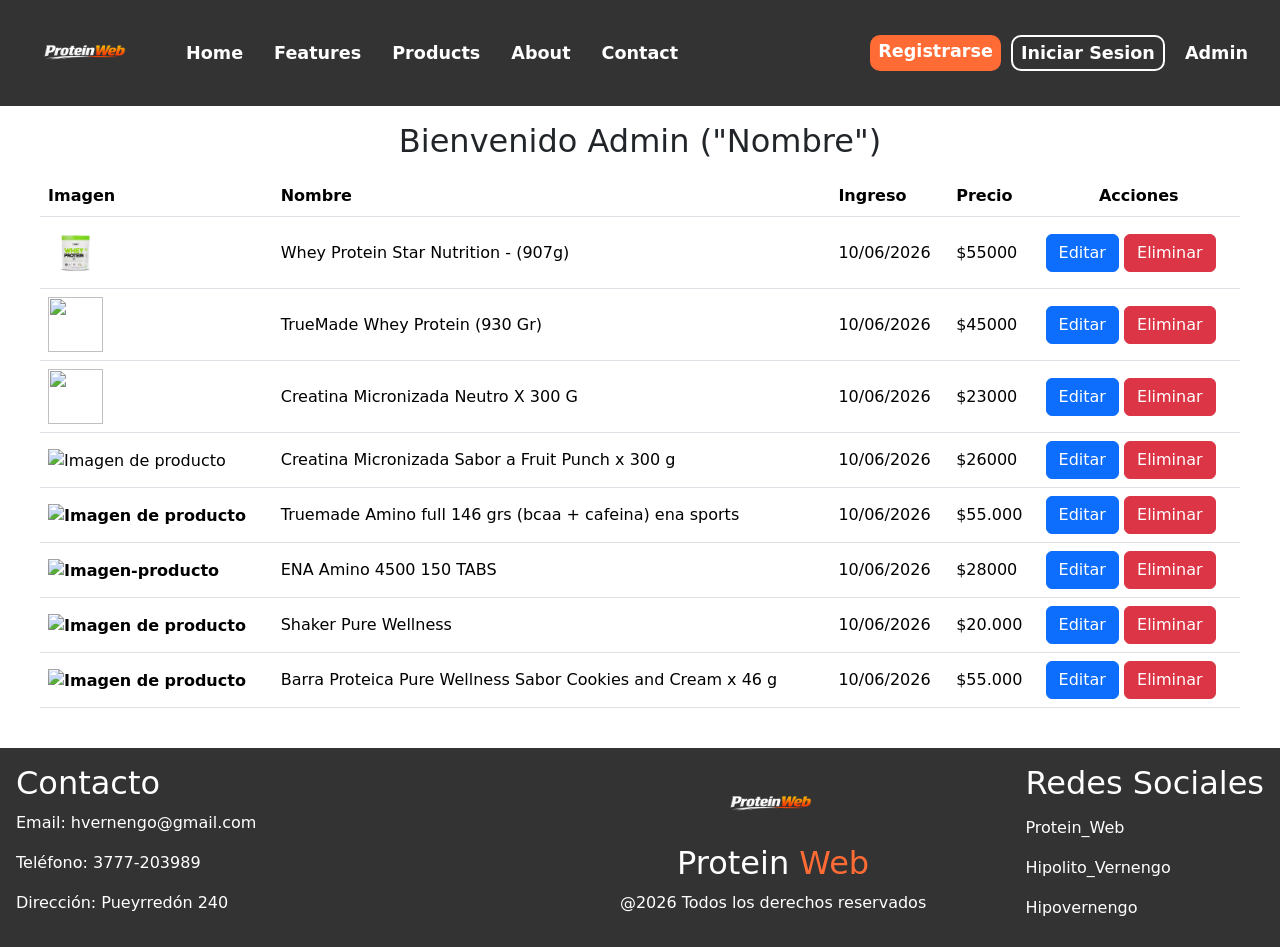
==== commit 9b2e5fdd: "responsive terminado" ====
--- a/pages/admin-products.html
+++ b/pages/admin-products.html
@@ -72,7 +72,7 @@
         <main class="main-container">
             <h2 class="bienvenida my-3 text-center">Bienvenido Admin ("Nombre")</h2>
             <div class="table-container">
-                <table class="table ">
+                <table class="table">
                     <thead>
                         <tr>
                             <th>Imagen</th>
--- a/css/styles.css
+++ b/css/styles.css
@@ -15,11 +15,9 @@
 
 :root {
     --primary-color: #0F172A;
-    --secundary-color: #96999e;
     --accent-color: #FF6B35;
     --accent-hover: #E55A25;
     --background-principal: #FFFFFF;
-    --secundary-background: #F4F6F8;
     --header-footer-color: #333333;
     --background-boxs: rgb(168, 168, 168, 0.2);
 }
@@ -52,7 +50,7 @@
 .navbar {
     display: flex;
     font-weight: 600;
-    font-size: 18px;
+    font-size: 1.1rem;
 
     .nav-link {
         color: white;
@@ -236,23 +234,6 @@
     align-items: center;
 }
 
-.social-media{
-    flex:1;
-    display: flex;
-    align-items: center;
-    justify-content: start;
-
-    .social-list{
-        display: flex;
-        flex-direction: column;
-        gap:10px;
-
-        .social-item{
-            list-style: none;
-        }
-    }
-}
-
 .footer-container {
     display: flex;
     padding: 1rem;
@@ -264,6 +245,8 @@
         flex-direction: column;
 
         .social-list {
+            display: flex;
+            flex-direction: column;
             padding: 0;
             margin: 0;
             margin-top: 5px;
@@ -401,4 +384,70 @@
             }
         }
     }
-}+}
+
+@media (width < 960px){
+.nav-separar{
+    align-items: start;
+
+        .botones{
+            display: flex;
+            flex-direction: column;
+            align-items: start;
+            justify-content: end;
+        }
+        .user{
+            display: flex;
+            flex-direction: column;
+
+            .iconos{
+                display: flex;
+                flex-direction: column;
+                align-items: center;
+            }
+        }
+
+    .products{
+        .card{
+            flex: 0 0 250px;
+        }
+    }
+}
+}
+
+@media (width < 768px){
+
+    .form-map-container{
+        flex-direction: column;
+    }
+    .footer-container{
+        flex-direction: column;
+        align-items: center;
+        gap:3rem;
+
+        .social-media{
+            align-items: start;
+        }
+    }
+
+}
+
+@media (width < 640px){
+    .products-category-container{
+        flex-direction: column;
+
+        .product-section{
+            .products{
+                justify-content: center;
+            }
+        }
+    }
+
+    .products{
+        .card{
+            flex: 1 0 200px
+        }
+    }
+}
+
+
--- a/css/admin.css
+++ b/css/admin.css
@@ -1,3 +1,7 @@
+.main-container{
+    width: 100%;
+}
+
 .table-container{
     overflow-x: auto;
     
@@ -9,4 +13,5 @@
 }
 
 }
-}+}
+
